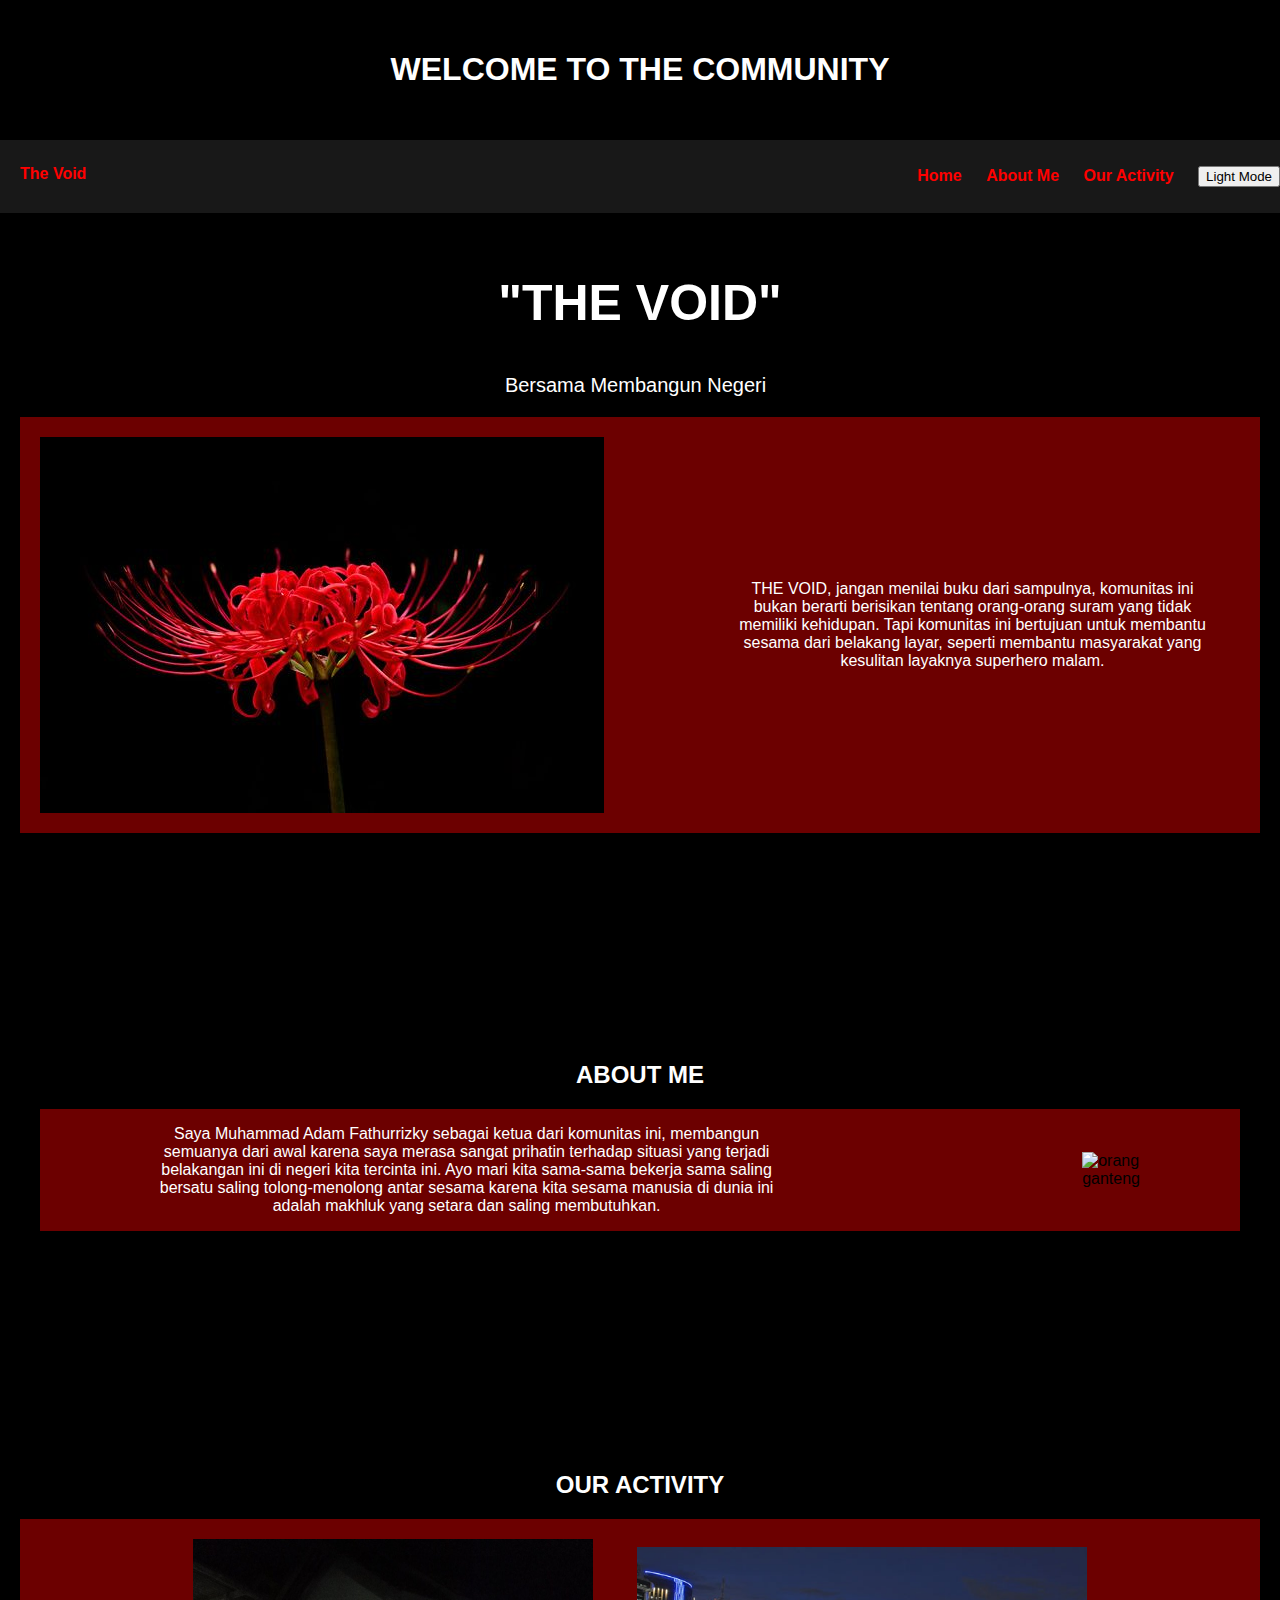
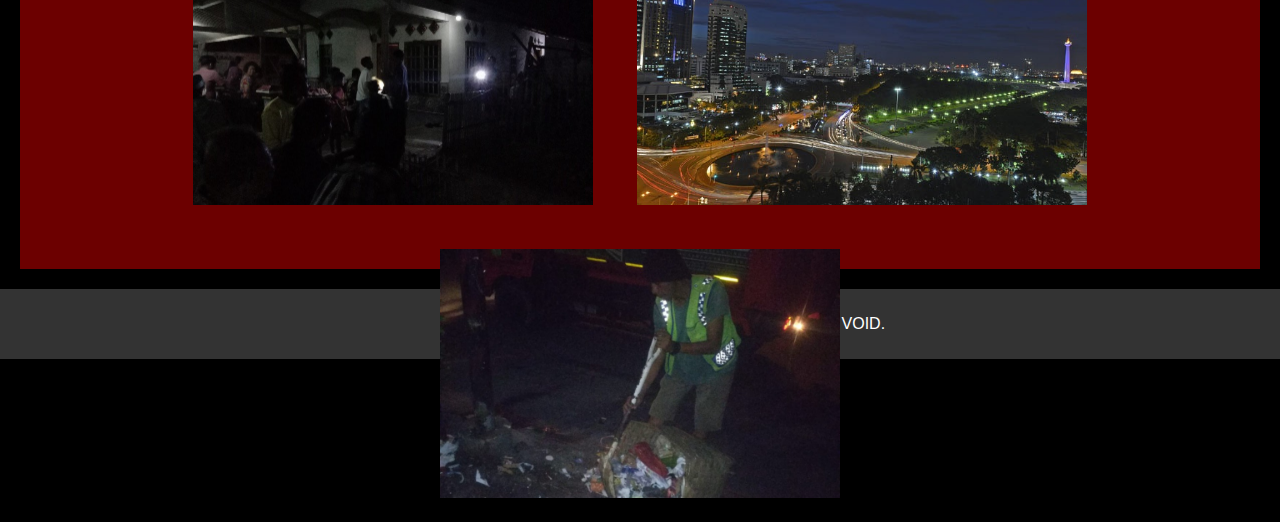
==== POSTTEST 3/index.html @ 8fb23d9c "Add files via upload" ====
<!DOCTYPE html>
<html lang="en">
<head>
    <meta charset="UTF-8">
    <meta name="viewport" content="width=device-width, initial-scale=1.0">
    <title>POSTTEST 3</title>
    <script src="jQuery.js"></script>
    <link rel="stylesheet" href="style.css">
</head>
<body>
    <header>
        <h1>WELCOME TO THE COMMUNITY</h1>
    </header>

    <nav>
        <div class ="kiri"><b>The Void</b></div>
        <ul>
            <li><a href="#"><b>Home</b></a></li>
            <li><a href="#about"><b>About Me</b></a></li>
            <li><a href="#act"><b>Our Activity</b></a></li>
            <button id="LightMode">Light Mode</button>
        </ul>
    </nav>
    <main>
        <h2 id="pembesar">"THE VOID"</h2>
        <p id="subtitle">Bersama Membangun Negeri</p>
        <div class="home">
            <img src="bunga.jpg" alt="ini bunga" class="bunga">
            <p>THE VOID, jangan menilai buku dari sampulnya, komunitas ini bukan berarti berisikan tentang orang-orang suram yang tidak memiliki kehidupan. Tapi komunitas ini bertujuan untuk membantu sesama dari belakang layar, seperti membantu masyarakat yang kesulitan layaknya superhero malam.</p>
        </div>
        <hr>
        <h2 id="about">ABOUT ME</h2>
        <div class="tentang">
            <p>Saya Muhammad Adam Fathurrizky sebagai ketua dari komunitas ini, membangun semuanya dari awal karena saya merasa sangat prihatin terhadap situasi yang terjadi belakangan ini di negeri kita tercinta ini. Ayo mari kita sama-sama bekerja sama saling bersatu saling tolong-menolong antar sesama karena kita sesama manusia di dunia ini adalah makhluk yang setara dan saling membutuhkan.</p>
            <img src="keren.JPG" alt="orang ganteng" class="ganteng">
        </div>
        <hr>
        <h2 id="act">OUR ACTIVITY</h2>
        <div class="container_sd">
            <div class="image-container">
                <img width="400px" src="kerja.jpg" alt="Gambar 1">
                <div class="description">Membantu Warga Menangkap Maling</div>
            </div>
            <div class="image-container">
                <img width="450px" src="kota.jpg" alt="Gambar 2">
                <div class="description">Menjaga Dunia Tetap Aman</div>
            </div>
            <div class="image-container">
                <img width="400px" src="sampah.jpg" alt="Gambar 3">
                <div class="description">Membersihkan Sampah</div>
            </div>
        </div>
    </main>
    <footer>
        <p>&copy; 2023 Muhammad Adam Fathurrizky. Leader of THE VOID.</p>
    </footer>

    <script src="javascript.js"></script>
</body>
</html>
---- POSTTEST 3/style.css ----
body {
    font-family: Arial, sans-serif;
    margin: 0;
    padding: 0;
    background-color: #000000;
}

body.light-mode {
    font-family: Arial, sans-serif;
    margin: 0;
    padding: 0;
    background-color: white;
}
.kiri {
    position: absolute;
    top: 15px;
    left: 10px;
    padding: 10px;
    color: #ff0000;
    
}

header {
    background-color: black;
    color: #fff;
    padding: 30px 0;
    text-align: center;
}

h2 {
    text-align: center;
    color: #fff;
}
nav {
    background-color: #181818;
    color: #fff;
    text-align: right;
    padding: 10px 0;
    position: relative;
}

nav ul {
    list-style: none;
    padding: 0;
}

nav ul li a:hover {
    color: rgb(255, 255, 255);
    border-radius: 2px transparent solid;
    border: white;

}

nav ul li {
    display: inline;
    margin-right: 20px;
}

nav ul li a {
    color: #ff0000;
    text-decoration :none;
}

main {
    padding: 20px;
}

.home {
    display: flex;
    align-items: center;
    background-color:#6c0000;
    width: auto;
    height: auto;


}

hr {
    height: 200px;
    color: #6c0000;
    border:none;

}
p {
    padding-left: 111px;
    padding-right: 50px;
    text-align: center;
    color: #fff;
}

.bunga {
    padding: 20px;
    size: auto;
}

.tentang {
    background-color: #6c0000;
    margin: 20px;
    display : flex;
    align-items: center;
    width: auto;
    height: auto;
}

#pembesar {
    font-size: 50px;
    
}

.ganteng {
    padding-left: 250px;
    width: 250px;
    padding-right: 100px;
    padding-top: 20px;
    padding-bottom: 20px ;
}

.activity {
    margin: 20px;
    background-color: #333;
    display: block;
    text-align: center;
}

#subtitle {
    font-size: 20px;
    text-align: center;
    padding-right: 120px;
}

footer {
    background-color: #333;
    color: #fff;
    text-align: center;
    padding: 10px 0;
}
 
.image-container {
    position: relative;
    display: inline-block;
    margin: 20px;
}
.description {
    position: absolute;
    top: 100%;
    left: 0;
    background-color: rgba(1, 0, 0, 0.8);
    color: #fff;
    padding: 5px;
    display: none;
    width: 100%; 
    text-align: center;
}
.image-container:hover .description {
    display: block;
}

.container_sd {
    text-align: center;
    background-color: #6c0000;
    border: 100px;
    height: 350px;
}
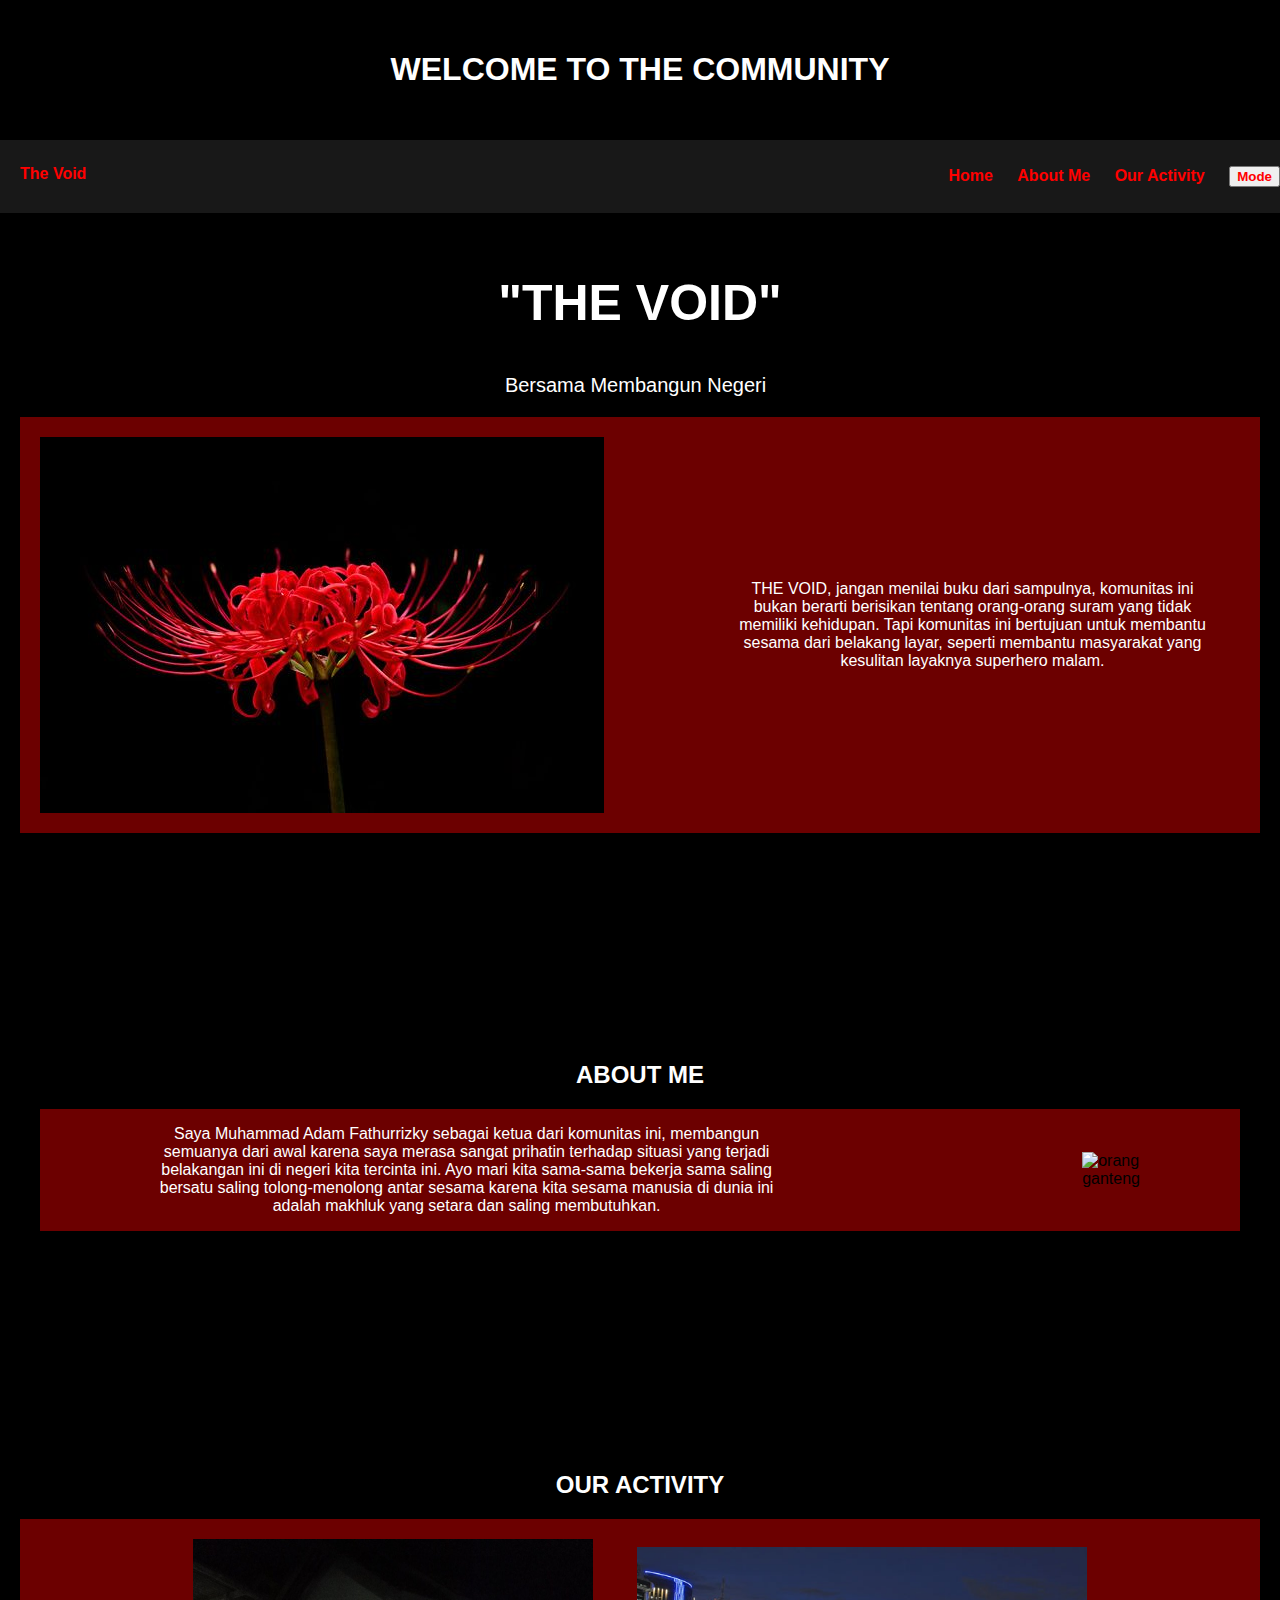
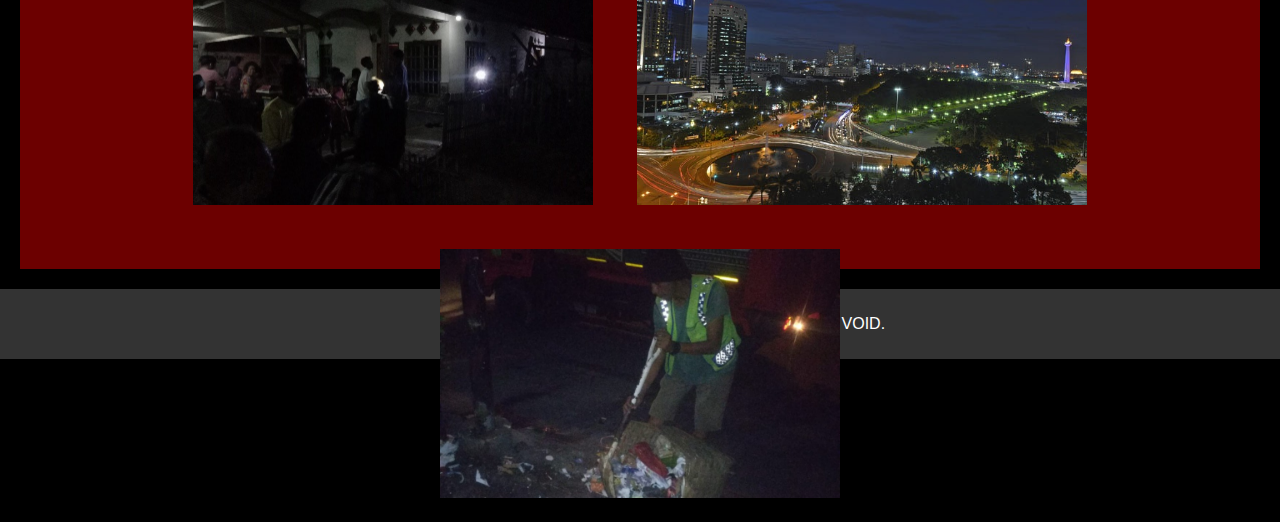
==== commit b3cc9e8d: "Add files via upload" ====
--- a/POSTTEST 3/index.html
+++ b/POSTTEST 3/index.html
@@ -8,8 +8,11 @@
     <link rel="stylesheet" href="style.css">
 </head>
 <body>
+    <div id="popupBox" class="popup">
+        <p>Mode telah diubah!</p>
+      </div>
     <header>
-        <h1>WELCOME TO THE COMMUNITY</h1>
+        <h1 class="judul">WELCOME TO THE COMMUNITY</h1>
     </header>
 
     <nav>
@@ -18,7 +21,7 @@
             <li><a href="#"><b>Home</b></a></li>
             <li><a href="#about"><b>About Me</b></a></li>
             <li><a href="#act"><b>Our Activity</b></a></li>
-            <button id="LightMode">Light Mode</button>
+            <button id="LightMode"><b>Mode</b></button>
         </ul>
     </nav>
     <main>
@@ -52,7 +55,7 @@
         </div>
     </main>
     <footer>
-        <p>&copy; 2023 Muhammad Adam Fathurrizky. Leader of THE VOID.</p>
+        <p id="footer">&copy; 2023 Muhammad Adam Fathurrizky. Leader of THE VOID.</p>
     </footer>
 
     <script src="javascript.js"></script>
--- a/POSTTEST 3/style.css
+++ b/POSTTEST 3/style.css
@@ -5,7 +5,7 @@
     background-color: #000000;
 }
 
-body.light-mode {
+body.Light-Mode {
     font-family: Arial, sans-serif;
     margin: 0;
     padding: 0;
@@ -22,14 +22,24 @@
 
 header {
     background-color: black;
-    color: #fff;
     padding: 30px 0;
+    color: white;
     text-align: center;
+}
+
+header.Light-Mode {
+    background-color: white;
+    color: black;
+    padding: 30px 0;
 }
 
 h2 {
     text-align: center;
     color: #fff;
+}
+
+h2.Light-Mode {
+    color: black;
 }
 nav {
     background-color: #181818;
@@ -61,6 +71,11 @@
     text-decoration :none;
 }
 
+button {
+    color: red;
+    text-decoration: none;
+}
+
 main {
     padding: 20px;
 }
@@ -86,6 +101,10 @@
     padding-right: 50px;
     text-align: center;
     color: #fff;
+}
+
+#subtitle.Light-Mode {
+    color: black;
 }
 
 .bunga {
@@ -130,7 +149,6 @@
 
 footer {
     background-color: #333;
-    color: #fff;
     text-align: center;
     padding: 10px 0;
 }
@@ -160,4 +178,16 @@
     background-color: #6c0000;
     border: 100px;
     height: 350px;
-}+}
+
+.popup {
+    display: none;
+    position: fixed;
+    top: 50%;
+    left: 50%;
+    transform: translate(-50%, -50%);
+    background-color: rgba(0, 0, 0, 0.8);
+    color: white;
+    padding: 5px;
+    border-radius: 5px;
+  }